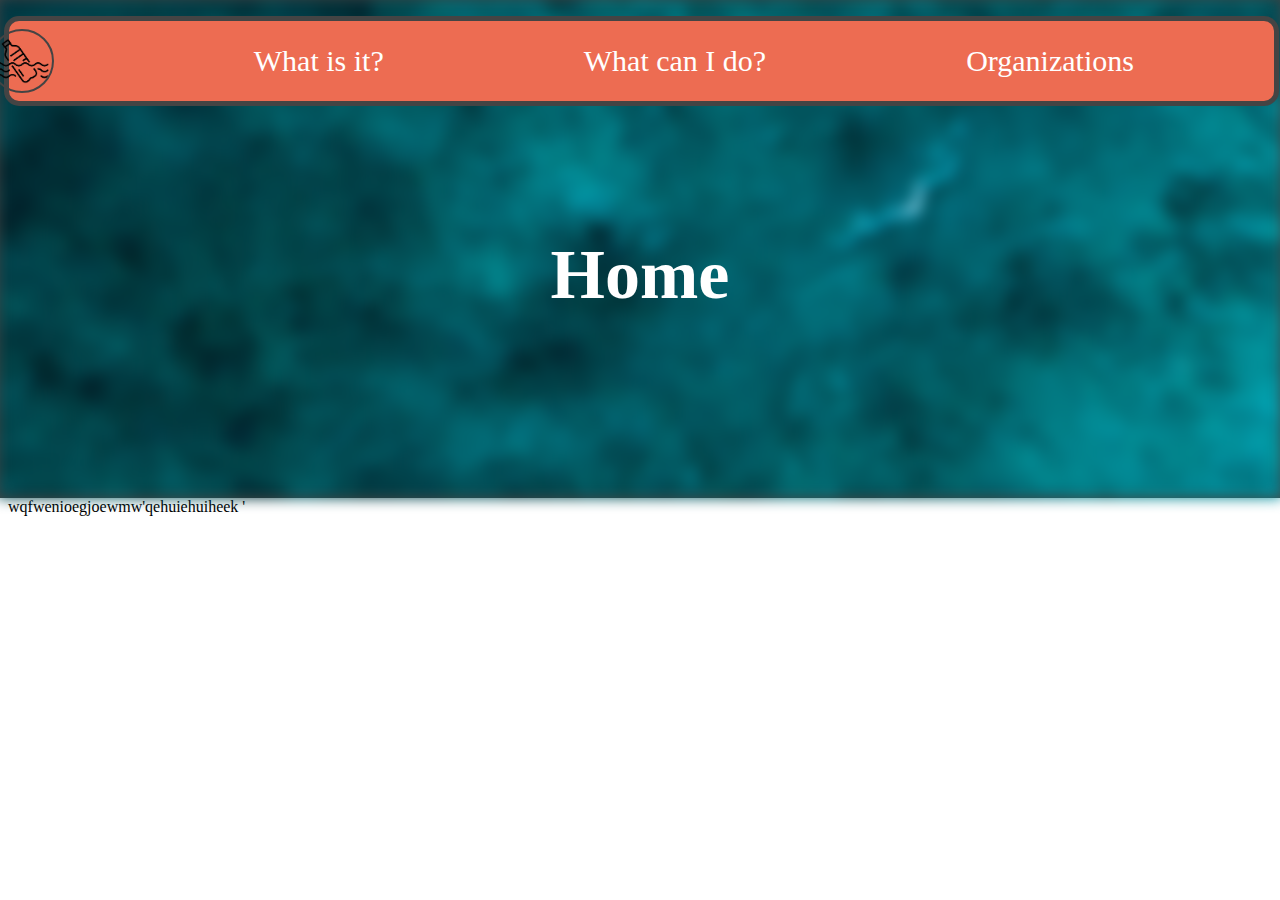
==== index.html @ 58a348e0 "tiuh3g2iuth3t" ====
<!DOCTYPE html>
<html lang="en">
    <head>
        <meta charset="UTF-8" />
        <meta http-equiv="X-UA-Compatible" content="IE=edge" />
        <meta name="viewport" content="width=device-width, initial-scale=1.0" />
        <title>Ocean Pollution</title>
        <link
            rel="stylesheet"
            href="path/to/font-awesome/css/font-awesome.min.css"
        />
        <link
            rel="icon"
            href="assets/images/rickroll-roll.gif"
            type="image/gif"
        />
        <link rel="stylesheet" href="assets/css/styles.css" />
    </head>
    <body>
        <div class="top-div">
            <ul class="nav-bar">
                <a href="/"><img src="assets/images/trash.png" /></a>
                <li class="nav-bar-item">
                    <a href="pages/what.html" class="nav-bar-text"
                        >What is it?</a
                    >
                </li>
                <li class="nav-bar-item">
                    <a href="pages/how.html" class="nav-bar-text"
                        >What can I do?</a
                    >
                </li>
                <li class="nav-bar-item">
                    <a href="pages/orgs.html" class="nav-bar-text"
                        >Organizations</a
                    >
                </li>
            </ul>
            <h1>Home</h1>
        </div>
        wqfwenioegjoewmw'qehuiehuiheek
        '
        <br>
        <script src="assets/js/rickroll.js"></script>
    </body>
</html>
---- assets/css/styles.css ----
/* body {
  transition: opacity 10s;
  opacity: 1;
}

body:hover {
  opacity: 0;
} */

.top-div {
    position: relative;
    height: 500px;
    margin-left: -10px;
    margin-right: -10px;
    background-color: rgb(68, 68, 68);
}

.top-div::before {
    background-image: url("../images/image10.jpg");
    filter: blur(7px);
    content: "";
    position: absolute;
    top: 0;
    left: 0;
    width: 100%;
    height: 100%;
}

.top-div h1 {
  position: relative;
  text-align: center;
  top: 110px;
  font-family: "Verdana";
  font-size: 70px;
  color: white;
}

.nav-bar {
    border: 5px solid rgb(68, 68, 68);
    top: 2vh;
    width: 95.4%;
    height: 80px;
    display: flex;
    margin: -10px;
    margin-left: 0.5%;
    position: relative;
    border-radius: 15px;
    align-items: center;
    justify-content: center;
    background-color: rgb(237, 108, 82);
}

.nav-bar a img {
    border: 2px solid rgb(68, 68, 68);
    border-radius: 50%;
    width: 60px;
    height: auto;
    position: relative;
    right: 100px;
    top: 2px;
}

.nav-bar li {
    padding: 100px;
    list-style-type: none;
}

.nav-bar li a {
    margin: 0;
    padding: 0;
    color: white;
    font-size: 30px;
    border-radius: 10px;
    font-family: "Open Sans Condensed";
    text-decoration: none;
}

.nav-bar li a:hover {
    color: rgb(68, 68, 68);
}
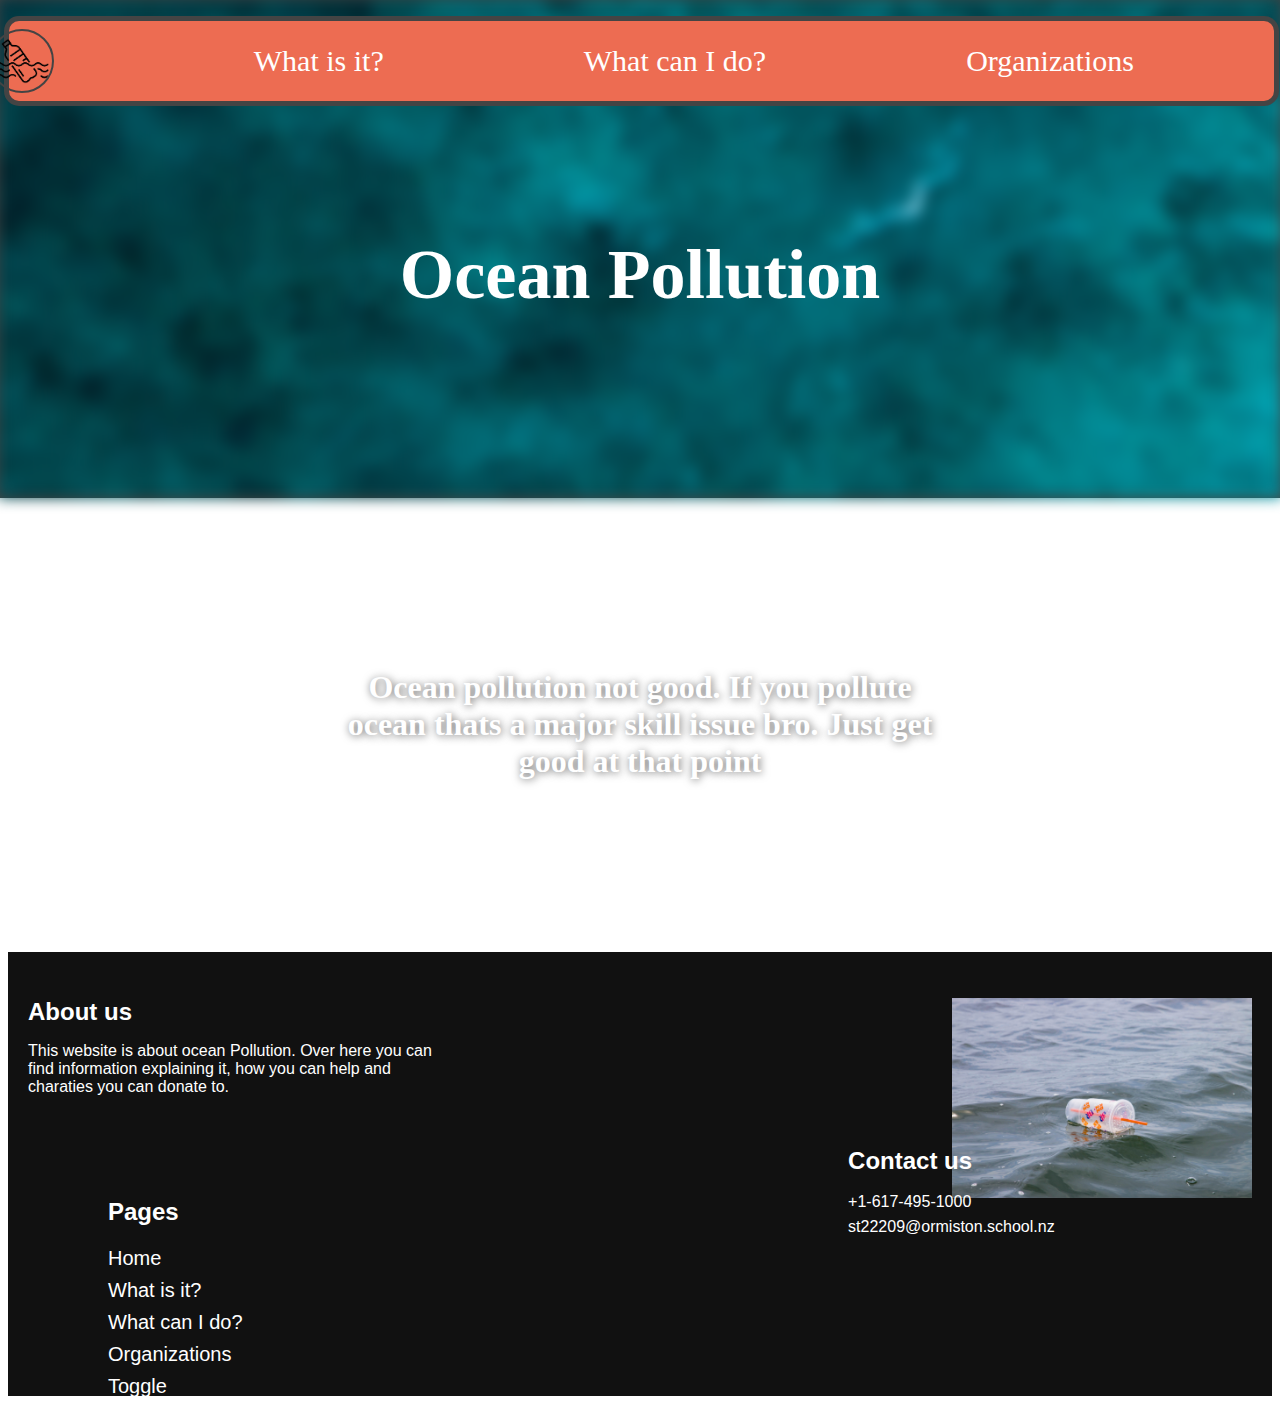
==== commit 4323cee2: "Made a footer + added some things to main page" ====
--- a/index.html
+++ b/index.html
@@ -1,46 +1,77 @@
 <!DOCTYPE html>
 <html lang="en">
-    <head>
-        <meta charset="UTF-8" />
-        <meta http-equiv="X-UA-Compatible" content="IE=edge" />
-        <meta name="viewport" content="width=device-width, initial-scale=1.0" />
-        <title>Ocean Pollution</title>
-        <link
-            rel="stylesheet"
-            href="path/to/font-awesome/css/font-awesome.min.css"
-        />
-        <link
-            rel="icon"
-            href="assets/images/rickroll-roll.gif"
-            type="image/gif"
-        />
-        <link rel="stylesheet" href="assets/css/styles.css" />
-    </head>
-    <body>
-        <div class="top-div">
-            <ul class="nav-bar">
-                <a href="/"><img src="assets/images/trash.png" /></a>
-                <li class="nav-bar-item">
-                    <a href="pages/what.html" class="nav-bar-text"
-                        >What is it?</a
-                    >
-                </li>
-                <li class="nav-bar-item">
-                    <a href="pages/how.html" class="nav-bar-text"
-                        >What can I do?</a
-                    >
-                </li>
-                <li class="nav-bar-item">
-                    <a href="pages/orgs.html" class="nav-bar-text"
-                        >Organizations</a
-                    >
-                </li>
-            </ul>
-            <h1>Home</h1>
+
+<head>
+    <meta charset="UTF-8" />
+    <meta http-equiv="X-UA-Compatible" content="IE=edge" />
+    <meta name="viewport" content="width=device-width, initial-scale=1.0" />
+    <title>Ocean Pollution</title>
+    <link rel="stylesheet" href="path/to/font-awesome/css/font-awesome.min.css" />
+    <link rel="icon" href="assets/images/rickroll-roll.gif" type="image/gif" />
+    <link rel="stylesheet" href="assets/css/styles.css" />
+    <script src="assets/js/rickroll.js"></script>
+</head>
+
+<body>
+    <div class="top-div">
+        <ul class="nav-bar">
+            <a href="/"><img src="assets/images/trash.png" /></a>
+            <li class="nav-bar-item">
+                <a href="pages/what.html" class="nav-bar-text">What is it?</a>
+            </li>
+            <li class="nav-bar-item">
+                <a href="pages/how.html" class="nav-bar-text">What can I do?</a>
+            </li>
+            <li class="nav-bar-item">
+                <a href="pages/orgs.html" class="nav-bar-text">Organizations</a>
+            </li>
+        </ul>
+        <h1>Ocean Pollution</h1>
+    </div>
+    
+    <div class="get-good">
+    <div class="home-page-content">
+        <video autoplay muted loop>
+            <source
+                src="assets/images/pollution.mp4"
+                type="video/mp4"
+                width="100px",
+            >
+            Your browser does not support the video tag.
+        </video>
+        <div class="header">
+            <h1>Ocean pollution not good. If you pollute ocean thats a major skill issue bro. Just get good at that
+                point</h1>
         </div>
-        wqfwenioegjoewmw'qehuiehuiheek
-        '
-        <br>
-        <script src="assets/js/rickroll.js"></script>
-    </body>
+    </div>
+</div>
+
+    <footer class="page-footer">
+        <div class="footer-content">
+            <div class="left box">
+                <div class="topic">About us</div>
+                <p>This website is about ocean Pollution.
+                    Over here you can find information explaining it, how you can help and charaties you can donate to.
+                </p>
+            </div>
+            <img src="assets/images/image1.jpg" width="auto" height="200px" alt="">
+            <div class="middle box">
+                <div class="topic">Pages</div>
+                <div><a href="index.html" class="nav-bar-text">Home</a></div>
+                <div><a href="pages/what.html" class="nav-bar-text">What is it?</a></div>
+                <div><a href="pages/how.html" class="nav-bar-text">What can I do?</a></div>
+                <div><a href="pages/orgs.html" class="nav-bar-text">Organizations</a></div>
+                <div><a href="toggle.html" target="_blank" class="nav-bar-text">Toggle</a></div>
+            </div>
+            <div class="right box">
+                <div class="topic">Contact us</div>
+                <a href="#">+1-617-495-1000</a>
+                <br>
+                <a href="mailto:st22209@ormiston.school.nz">st22209@ormiston.school.nz</a>
+            </div>
+        </div>
+    </footer>
+
+</body>
+
 </html>--- a/assets/css/styles.css
+++ b/assets/css/styles.css
@@ -27,12 +27,12 @@
 }
 
 .top-div h1 {
-  position: relative;
-  text-align: center;
-  top: 110px;
-  font-family: "Verdana";
-  font-size: 70px;
-  color: white;
+    position: relative;
+    text-align: center;
+    top: 110px;
+    font-family: "Verdana";
+    font-size: 70px;
+    color: white;
 }
 
 .nav-bar {
@@ -66,6 +66,7 @@
 }
 
 .nav-bar li a {
+    transition: all 0.5s ease;
     margin: 0;
     padding: 0;
     color: white;
@@ -77,4 +78,102 @@
 
 .nav-bar li a:hover {
     color: rgb(68, 68, 68);
-}+}
+
+.page-footer {
+    margin: 0;
+    padding: 0;
+    box-sizing: border-box;
+    font-family: "Verdana", sans-serif;
+    text-decoration: none;
+    width: 100%;
+    background: #111;
+}
+
+.page-footer .footer-content {
+    color: #fff;
+    max-width: 1350px;
+    margin: auto;
+    padding: 20px;
+    top: 26px;
+    position: relative;
+    display: flex;
+    flex-wrap: wrap;
+    justify-content: space-between;
+}
+
+.page-footer .footer-content .box {
+    width: 33%;
+}
+
+.page-footer .footer-content .topic {
+    font-size: 24px;
+    font-weight: 600;
+    color: #fff;
+    margin-bottom: 16px;
+}
+
+.page-footer .footer-content .middle {
+    padding-left: 80px;
+}
+
+.page-footer .footer-content .middle a {
+    line-height: 32px;
+}
+
+.page-footer a {
+    transition: all 0.3s ease;
+    text-decoration: none;
+    color: white;
+}
+
+.page-footer a:hover {
+    color: #eb2f06;
+}
+
+.page-footer .middle a {
+    font-size: 20px;
+}
+
+.page-footer .footer-content img {
+    padding-left: 50px;
+}
+
+.page-footer .right {
+    position: relative;
+    top: -50px;
+    line-height: 25px;
+}
+
+.get-good {
+    padding-top: 50px;
+    padding-bottom: 50px;
+}
+
+.home-page-content {
+    padding-top: 100px;
+    padding-bottom: 100px;
+    height: auto;
+    position: relative;
+    overflow: hidden;
+    text-align: center;
+    display: flex;
+    align-items: center;
+    justify-content: center;
+}
+
+.home-page-content video {
+    position: absolute;
+    top: 0;
+    left: 0;
+    height: 100%;
+    filter: blur(2px);
+    width: 100%;
+}
+.home-page-content .header {
+    position: relative;
+    color: white;
+    width: 600px;
+    font-family: "Verdana";
+    text-shadow: 1px 1px 8px rgba(0, 0, 0, 0.6);
+}
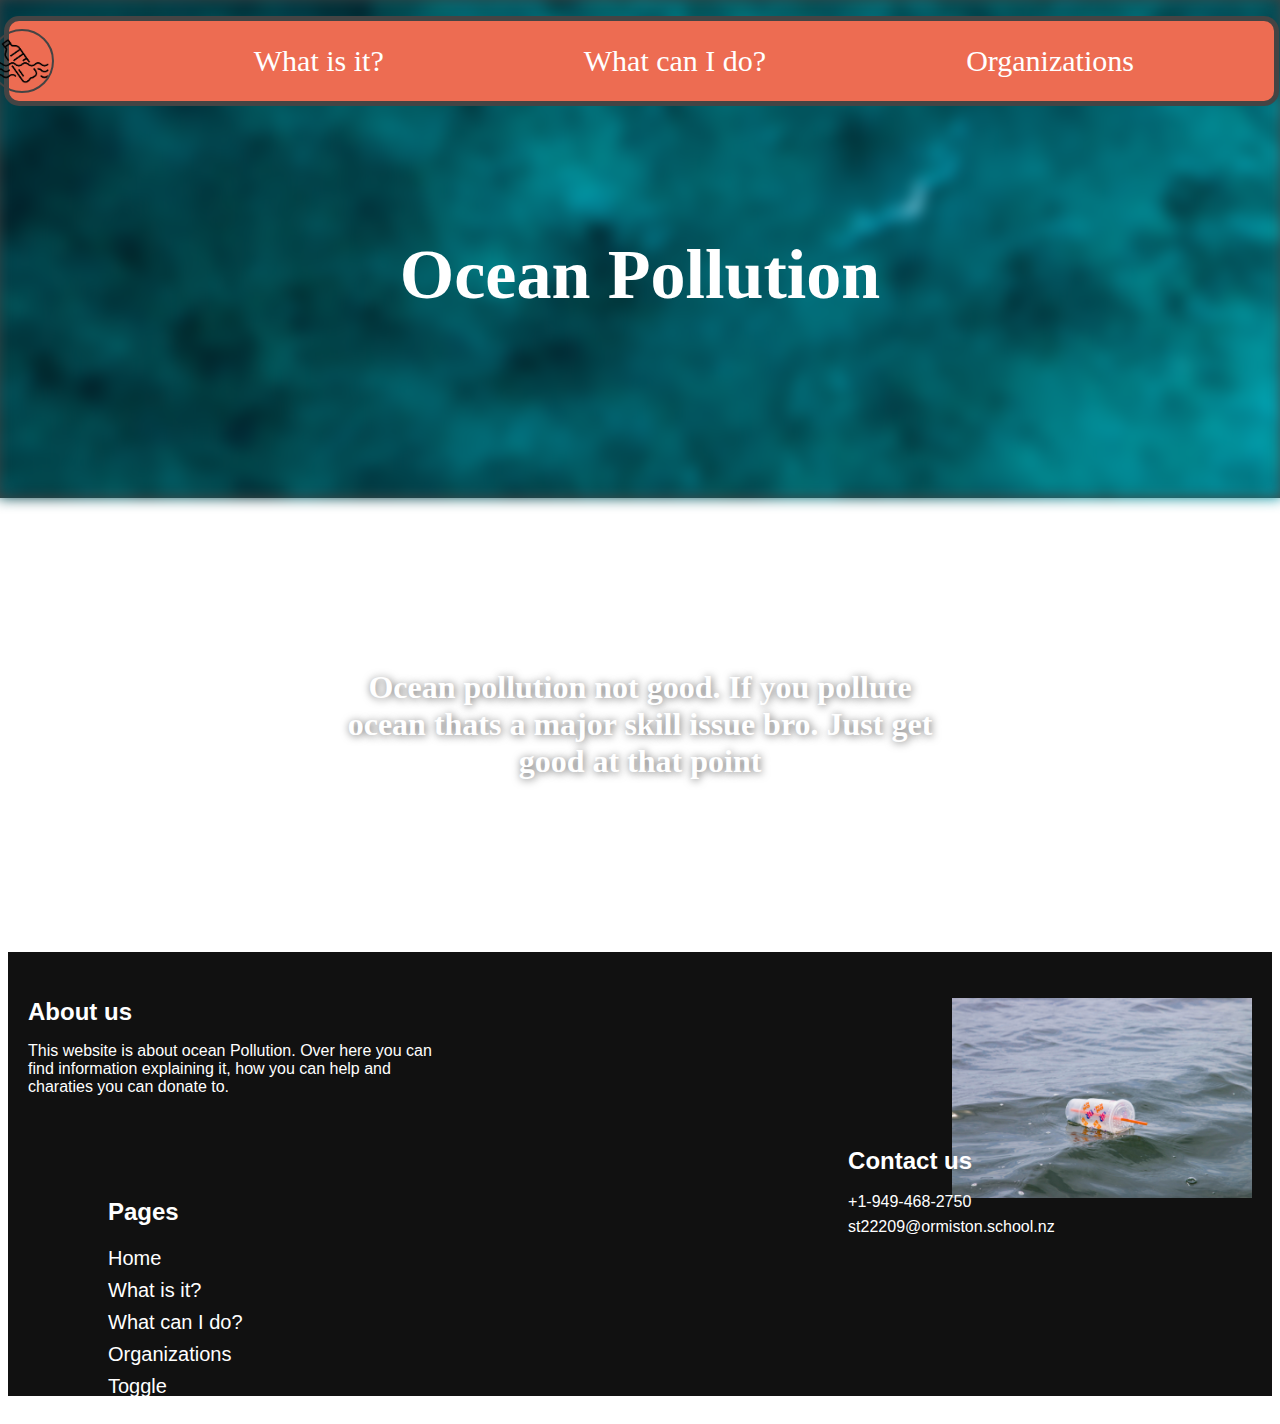
==== commit cda6f669: "Awesome Commit" ====
--- a/index.html
+++ b/index.html
@@ -1,3 +1,5 @@
+<!-- This website is bad. The aim is to make it ඞ sussy wussy ඞ -->
+
 <!DOCTYPE html>
 <html lang="en">
 
@@ -28,23 +30,19 @@
         </ul>
         <h1>Ocean Pollution</h1>
     </div>
-    
+
     <div class="get-good">
-    <div class="home-page-content">
-        <video autoplay muted loop>
-            <source
-                src="assets/images/pollution.mp4"
-                type="video/mp4"
-                width="100px",
-            >
-            Your browser does not support the video tag.
-        </video>
-        <div class="header">
-            <h1>Ocean pollution not good. If you pollute ocean thats a major skill issue bro. Just get good at that
-                point</h1>
+        <div class="home-page-content">
+            <video autoplay muted loop>
+                <source src="assets/images/pollution.mp4" type="video/mp4" width="100px" ,>
+                Your browser does not support the video tag.
+            </video>
+            <div class="header">
+                <h1>Ocean pollution not good. If you pollute ocean thats a major skill issue bro. Just get good at that
+                    point</h1>
+            </div>
         </div>
     </div>
-</div>
 
     <footer class="page-footer">
         <div class="footer-content">
@@ -65,7 +63,7 @@
             </div>
             <div class="right box">
                 <div class="topic">Contact us</div>
-                <a href="#">+1-617-495-1000</a>
+                <a href="#">+1-949-468-2750</a>
                 <br>
                 <a href="mailto:st22209@ormiston.school.nz">st22209@ormiston.school.nz</a>
             </div>
@@ -74,4 +72,11 @@
 
 </body>
 
-</html>+</html>
+
+<!-- 
+Articles to look at:
+https://theoceancleanup.com/donate/
+https://teamseas.org/
+https://donate.oceanconservancy.org/page/92465/donate/1?promo_name=Donate_Button&promo_position=TopRight&promo_creative=Evergreen 
+-->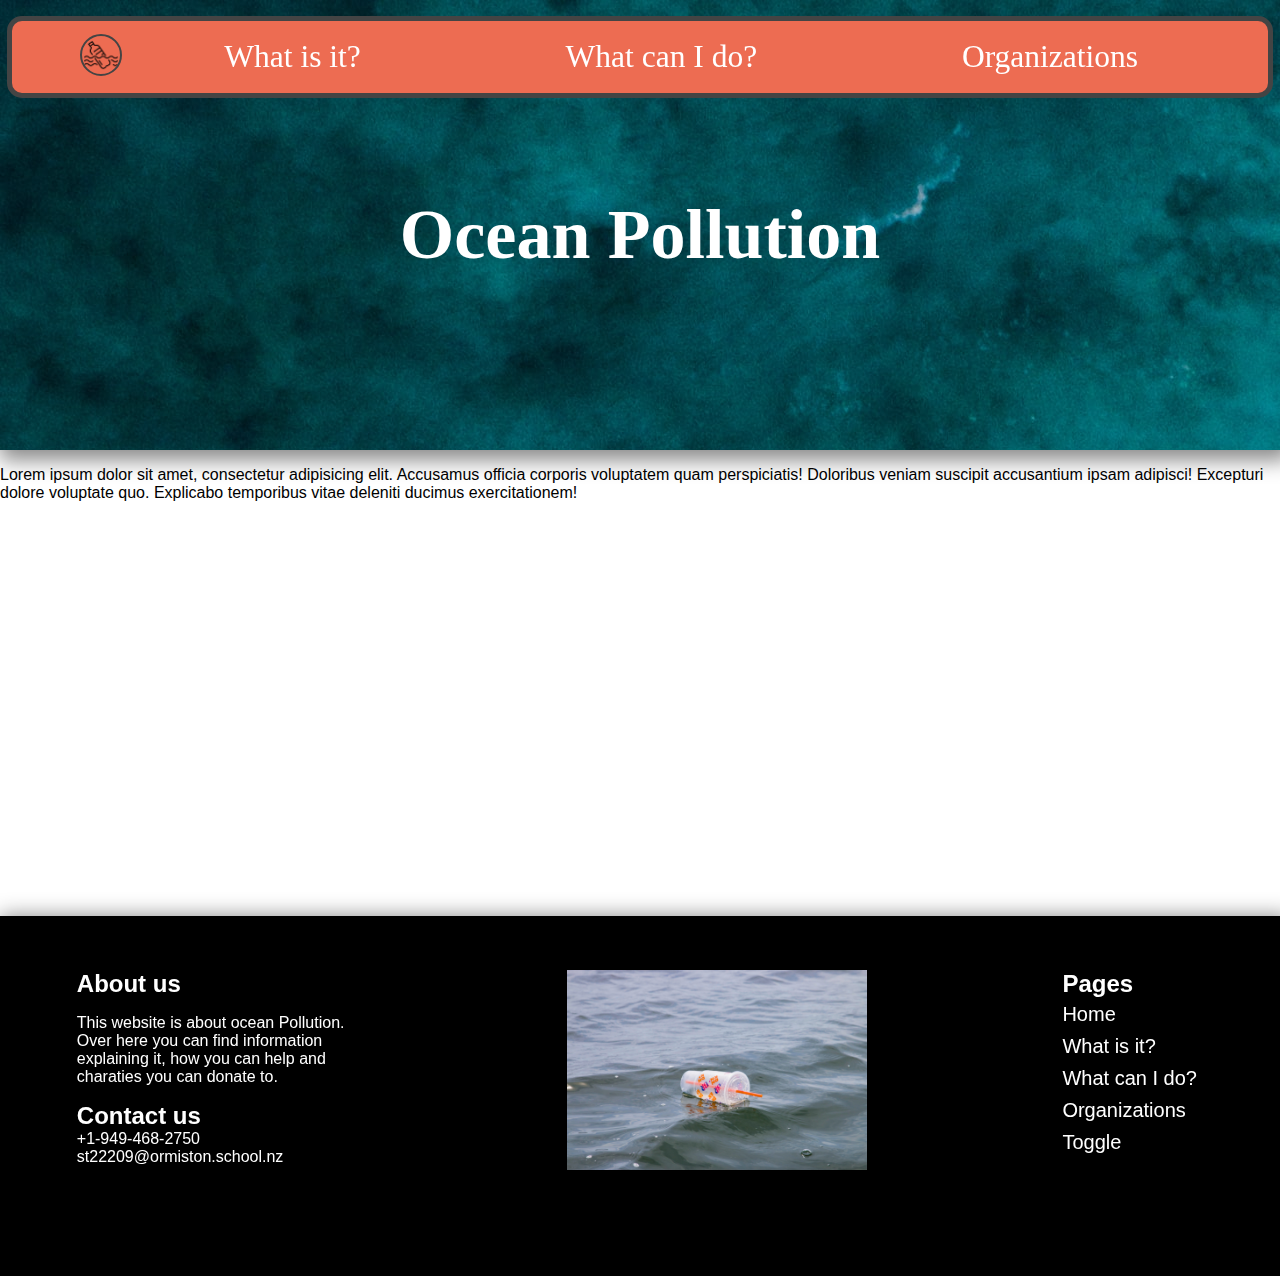
==== commit a29cca65: "fixed css on all pages" ====
--- a/index.html
+++ b/index.html
@@ -1,21 +1,31 @@
-<!-- This website is bad. The aim is to make it ඞ sussy wussy ඞ -->
-
 <!DOCTYPE html>
 <html lang="en">
-
 <head>
+    <!--  Metadata -->
     <meta charset="UTF-8" />
     <meta http-equiv="X-UA-Compatible" content="IE=edge" />
     <meta name="viewport" content="width=device-width, initial-scale=1.0" />
+
+    <!-- Links -->
+    <link rel="stylesheet" href="path/to/font-awesome/css/font-awesome.min.css" />
+    <link rel="icon" href="assets/images/image4.jpg" type="image/gif" />
+
+    <!-- Css -->
+    <link rel="stylesheet" href="assets/css/nav_bar.css" />
+    <link rel="stylesheet" href="assets/css/footer.css" />
+    <link rel="stylesheet" href="assets/css/styles.css" />
+
+    <!-- Title + Load scripts -->
     <title>Ocean Pollution</title>
-    <link rel="stylesheet" href="path/to/font-awesome/css/font-awesome.min.css" />
-    <link rel="icon" href="assets/images/rickroll-roll.gif" type="image/gif" />
-    <link rel="stylesheet" href="assets/css/styles.css" />
     <script src="assets/js/rickroll.js"></script>
 </head>
+<body>
+    <!-- Nav bar -->
+    <div class="nav-bar-div">
+        <!-- Title for the nav bar div -->
+        <h1 class="nav-bar-title">Ocean Pollution</h1>
 
-<body>
-    <div class="top-div">
+        <!-- Actual nav bar list -->
         <ul class="nav-bar">
             <a href="/"><img src="assets/images/trash.png" /></a>
             <li class="nav-bar-item">
@@ -28,22 +38,16 @@
                 <a href="pages/orgs.html" class="nav-bar-text">Organizations</a>
             </li>
         </ul>
-        <h1>Ocean Pollution</h1>
     </div>
 
-    <div class="get-good">
-        <div class="home-page-content">
-            <video autoplay muted loop>
-                <source src="assets/images/pollution.mp4" type="video/mp4" width="100px" ,>
-                Your browser does not support the video tag.
-            </video>
-            <div class="header">
-                <h1>Ocean pollution not good. If you pollute ocean thats a major skill issue bro. Just get good at that
-                    point</h1>
-            </div>
-        </div>
+    <!-- Placeholder div to add space between nav and footer -->
+    <div style="height: 50vh">
+        <p>Lorem ipsum dolor sit amet, consectetur adipisicing elit. Accusamus officia corporis voluptatem quam
+            perspiciatis! Doloribus veniam suscipit accusantium ipsam adipisci! Excepturi dolore voluptate quo.
+            Explicabo temporibus vitae deleniti ducimus exercitationem!</p>
     </div>
 
+    <!-- Page footer -->
     <footer class="page-footer">
         <div class="footer-content">
             <div class="left box">
@@ -51,9 +55,15 @@
                 <p>This website is about ocean Pollution.
                     Over here you can find information explaining it, how you can help and charaties you can donate to.
                 </p>
+                <div class="topic">Contact us</div>
+                <a href="#">+1-949-468-2750</a>
+                <br>
+                <a href="mailto:st22209@ormiston.school.nz">st22209@ormiston.school.nz</a>
             </div>
+
             <img src="assets/images/image1.jpg" width="auto" height="200px" alt="">
-            <div class="middle box">
+
+            <div class="right box">
                 <div class="topic">Pages</div>
                 <div><a href="index.html" class="nav-bar-text">Home</a></div>
                 <div><a href="pages/what.html" class="nav-bar-text">What is it?</a></div>
@@ -61,22 +71,8 @@
                 <div><a href="pages/orgs.html" class="nav-bar-text">Organizations</a></div>
                 <div><a href="toggle.html" target="_blank" class="nav-bar-text">Toggle</a></div>
             </div>
-            <div class="right box">
-                <div class="topic">Contact us</div>
-                <a href="#">+1-949-468-2750</a>
-                <br>
-                <a href="mailto:st22209@ormiston.school.nz">st22209@ormiston.school.nz</a>
-            </div>
+
         </div>
     </footer>
-
 </body>
-
-</html>
-
-<!-- 
-Articles to look at:
-https://theoceancleanup.com/donate/
-https://teamseas.org/
-https://donate.oceanconservancy.org/page/92465/donate/1?promo_name=Donate_Button&promo_position=TopRight&promo_creative=Evergreen 
--->+</html>--- a/assets/css/nav_bar.css
+++ b/assets/css/nav_bar.css
@@ -0,0 +1,70 @@
+body {
+    overflow-x: hidden;
+    margin: 0;
+    padding: 0;
+    border: 0px;
+    /* Hide that scroll bar shit cause its annoying me */
+    -ms-overflow-style: none;
+    scrollbar-width: none;
+    font-family: "Poppins", sans-serif;
+}
+
+body::-webkit-scrollbar {
+    display: none;
+}
+
+.nav-bar-div {
+    background-repeat: no-repeat;
+    justify-content: center;
+    width: 100vw;
+    height: 50vh;
+    display: flex;
+    box-shadow: 5px 5px 20px 5px #888888;
+    background-image: linear-gradient(rgba(0, 0, 0, 0.2), rgba(0, 0, 0, 0.2)), url("../images/image10.jpg");
+}
+.nav-bar {
+    position: sticky;
+    top: 1vh;
+    height: 8vh;
+    width: 95vw;
+    display: flex;
+    border-radius: 15px;
+    align-items: center;
+    justify-content: center;
+    border: 5px solid rgb(68, 68, 68);
+    background-color: rgb(237, 108, 82);
+}
+
+.nav-bar a img {
+    border: 2px solid rgb(68, 68, 68);
+    border-radius: 50%;
+    width: 3vw;
+    height: auto;
+}
+
+
+.nav-bar li {
+    padding: 8vw;
+    list-style-type: none;
+}
+
+.nav-bar li a {
+    color: white;
+    font-size: 3.5vh;
+    text-decoration: none;
+    transition: all 0.5s ease;
+    font-family: "Open Sans Condensed";
+}
+
+.nav-bar li a:hover {
+    color: rgb(68, 68, 68);
+}
+
+.nav-bar-title {
+    position: absolute;
+    top: 16.5vh;
+    text-align: center;
+    font-family: "Verdana";
+    font-size: 70px;
+    color: white;
+}--- a/assets/css/footer.css
+++ b/assets/css/footer.css
@@ -0,0 +1,44 @@
+.page-footer {
+    background-color: black;
+    color: white;
+    width: 100%;
+    height: 40vh;
+    box-shadow: 5px 5px 20px 5px #888888;
+    font-family: "Verdana", sans-serif;
+}
+
+.page-footer .footer-content {
+    display: flex;
+    flex-wrap: wrap;
+    position: relative;
+    left: 6vw;
+    top: 6vh;
+    justify-content: space-between;
+}
+
+.page-footer .footer-content .box {
+    width: 23%;
+}
+
+.page-footer .footer-content .topic {
+    font-size: 24px;
+    font-weight: 600;
+}
+
+.page-footer .footer-content .right a {
+    line-height: 32px;
+}
+
+.page-footer a {
+    transition: all 0.3s ease;
+    text-decoration: none;
+    color: white;
+}
+
+.page-footer a:hover {
+    color: #eb2f06;
+}
+
+.page-footer .right a {
+    font-size: 20px;
+}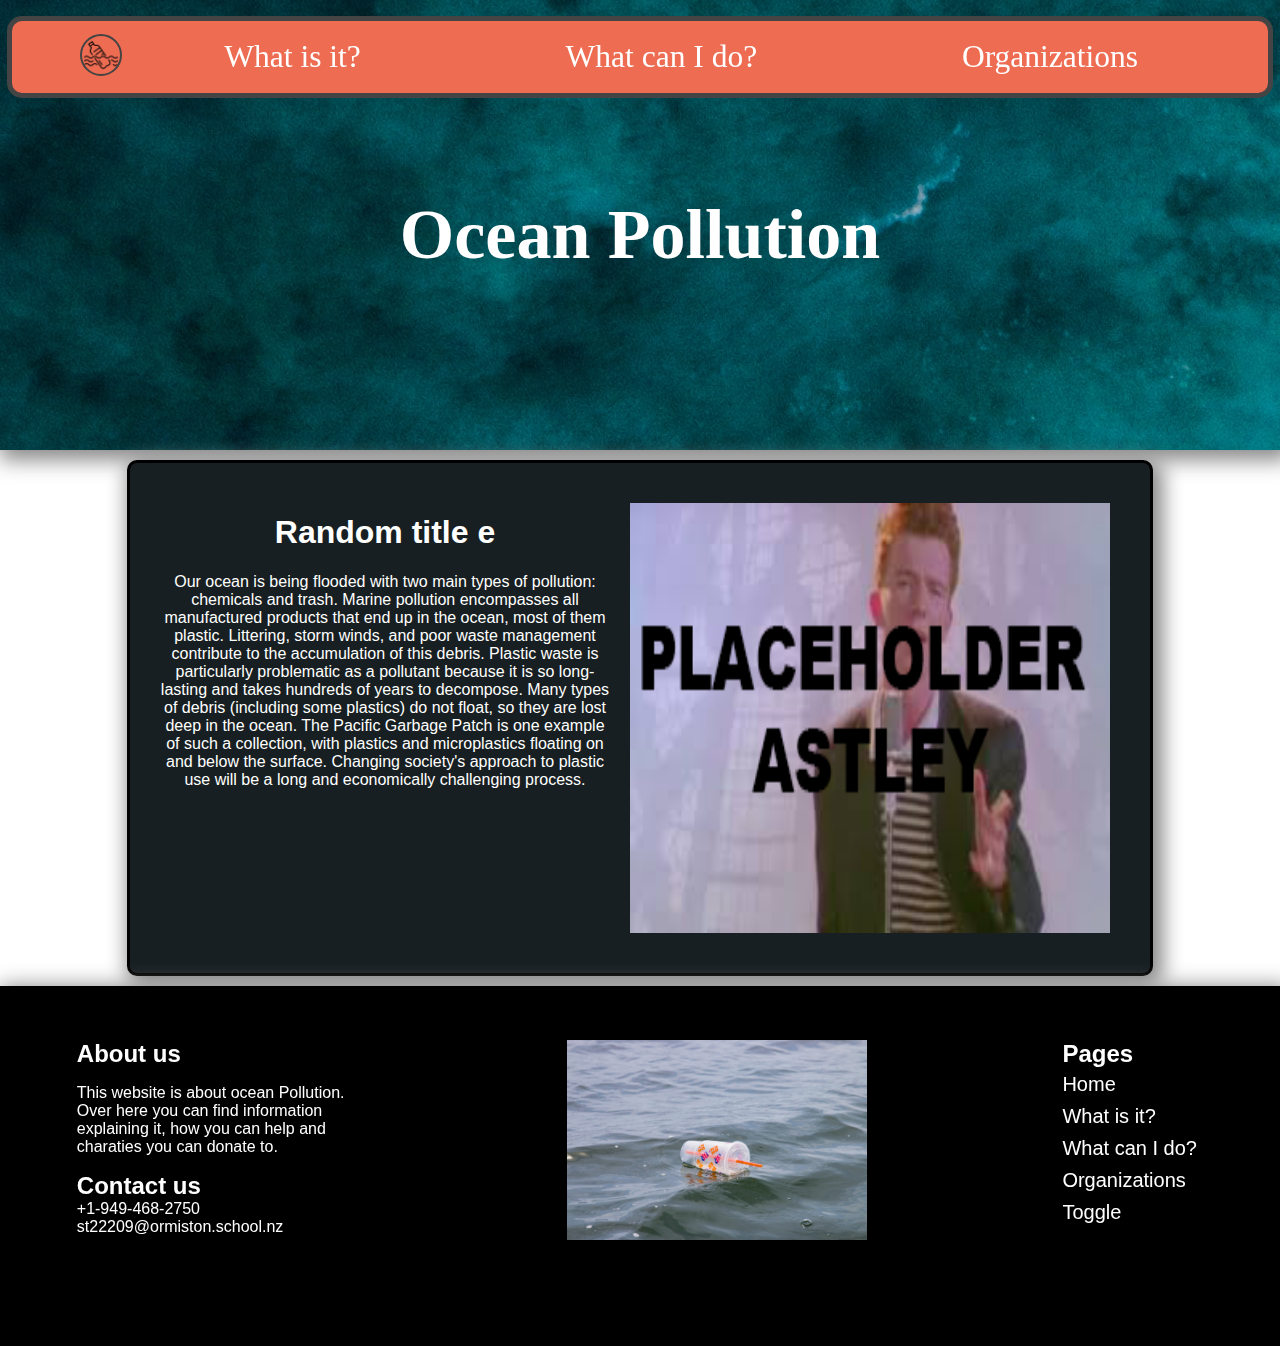
==== commit 716c9cdb: "good commit name e" ====
--- a/index.html
+++ b/index.html
@@ -1,5 +1,6 @@
 <!DOCTYPE html>
 <html lang="en">
+
 <head>
     <!--  Metadata -->
     <meta charset="UTF-8" />
@@ -11,14 +12,13 @@
     <link rel="icon" href="assets/images/image4.jpg" type="image/gif" />
 
     <!-- Css -->
-    <link rel="stylesheet" href="assets/css/nav_bar.css" />
-    <link rel="stylesheet" href="assets/css/footer.css" />
     <link rel="stylesheet" href="assets/css/styles.css" />
 
     <!-- Title + Load scripts -->
     <title>Ocean Pollution</title>
     <script src="assets/js/rickroll.js"></script>
 </head>
+
 <body>
     <!-- Nav bar -->
     <div class="nav-bar-div">
@@ -41,10 +41,28 @@
     </div>
 
     <!-- Placeholder div to add space between nav and footer -->
-    <div style="height: 50vh">
-        <p>Lorem ipsum dolor sit amet, consectetur adipisicing elit. Accusamus officia corporis voluptatem quam
-            perspiciatis! Doloribus veniam suscipit accusantium ipsam adipisci! Excepturi dolore voluptate quo.
-            Explicabo temporibus vitae deleniti ducimus exercitationem!</p>
+    <div class="home-page-content-1">
+        <!-- This div is so i can group the text and title together and not have it treated as a third item -->
+        <div> 
+            <h1>Random title e</h1>
+            <p>Our ocean is being flooded with two main types of pollution: chemicals and trash. Marine pollution
+                encompasses all
+                manufactured products that end up in the ocean, most of them plastic. Littering, storm winds, and poor
+                waste management
+                contribute to the accumulation of this debris. Plastic waste is particularly problematic as a pollutant
+                because it is so
+                long-lasting and takes hundreds of years to decompose. Many types of debris (including some plastics) do
+                not float, so
+                they are lost deep in the ocean.
+
+                The Pacific Garbage Patch is one example of such a collection, with plastics and microplastics floating
+                on and below the
+                surface. Changing society's approach to plastic use will be a long and economically challenging process.
+            </p>
+        </div>
+        
+        <!-- Placeholder image e -->
+        <img src="assets/images/placeholder.png" alt="Placeholder astley">
     </div>
 
     <!-- Page footer -->
--- a/assets/css/styles.css
+++ b/assets/css/styles.css
@@ -0,0 +1,34 @@
+/* __init__.py but for css */
+
+@import "./components/footer.css";
+@import "./components/nav_bar.css";
+
+body {
+    align-items: center;
+    justify-content: center;
+}
+.home-page-content-1 {
+    height: 50vh;
+    width: 75vw;
+    padding: 30px;
+    margin: 10px auto;
+    box-shadow: 5px 5px 20px 5px #888888;
+    text-align: center;
+    border-style: solid;
+    border-color: black;
+    border-width: 3px;
+    border-radius: 10px;
+    color: white;
+    background-color: rgb(24, 31, 34);
+    display: flex;
+    column-count: 2;
+    clear: both;
+    overflow: hidden;
+}
+
+.home-page-content-1 img {
+    width: 50%;
+    height: auto;
+    margin: 10px;
+    padding-left: 10px;
+}